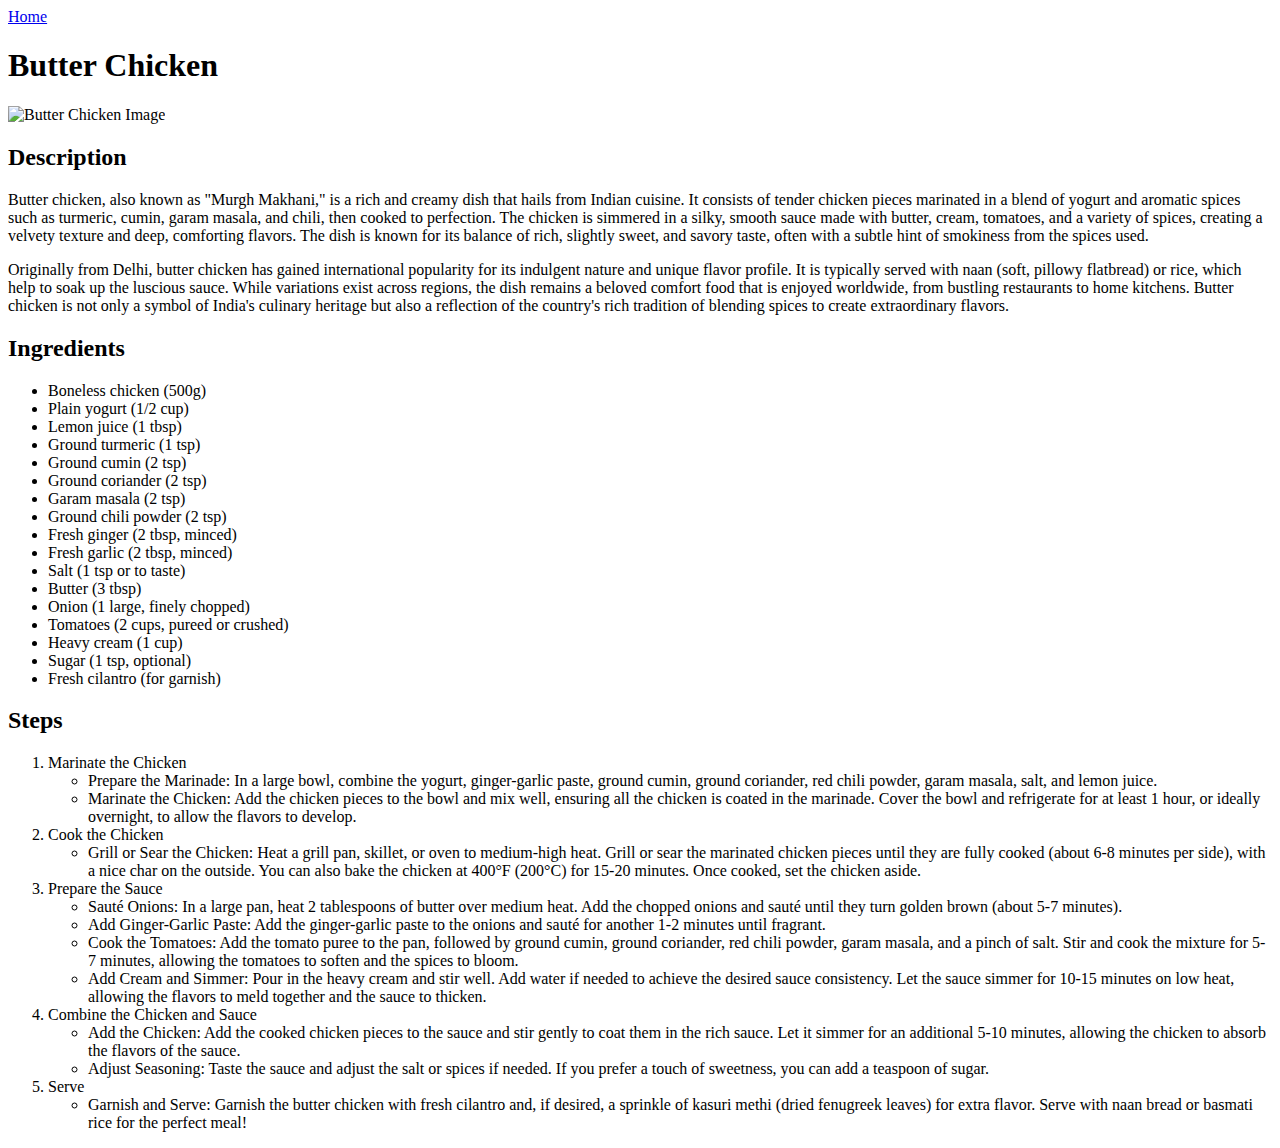
==== recipes/butter_chicken.html @ 19090d8c "Add butter_chicken.html with full recipe to recipes folder" ====
<!DOCTYPE html>
<html lang="en">
<head>
    <meta charset="UTF-8">
    <meta name="viewport" content="width=device-width, initial-scale=1.0">
    <title>Document</title>
</head>
<body>
    <a href="../index.html">Home</a>
    <h1>Butter Chicken</h1>
    <img src="" alt="Butter Chicken Image">

    <h2>Description</h2>
    <p>Butter chicken, also known as "Murgh Makhani," is a rich and creamy dish that hails from Indian cuisine. It consists of tender chicken pieces marinated in a blend of yogurt and aromatic spices such as turmeric, cumin, garam masala, and chili, then cooked to perfection. The chicken is simmered in a silky, smooth sauce made with butter, cream, tomatoes, and a variety of spices, creating a velvety texture and deep, comforting flavors. The dish is known for its balance of rich, slightly sweet, and savory taste, often with a subtle hint of smokiness from the spices used.</p>
    <p>Originally from Delhi, butter chicken has gained international popularity for its indulgent nature and unique flavor profile. It is typically served with naan (soft, pillowy flatbread) or rice, which help to soak up the luscious sauce. While variations exist across regions, the dish remains a beloved comfort food that is enjoyed worldwide, from bustling restaurants to home kitchens. Butter chicken is not only a symbol of India's culinary heritage but also a reflection of the country's rich tradition of blending spices to create extraordinary flavors.</p>

    <h2>Ingredients</h2>
    <ul>
        <li>Boneless chicken (500g)</li>
        <li>Plain yogurt (1/2 cup)</li>
        <li>Lemon juice (1 tbsp)</li>
        <li>Ground turmeric (1 tsp)</li>
        <li>Ground cumin (2 tsp)</li>
        <li>Ground coriander (2 tsp)</li>
        <li>Garam masala (2 tsp)</li>
        <li>Ground chili powder (2 tsp)</li>
        <li>Fresh ginger (2 tbsp, minced)</li>
        <li>Fresh garlic (2 tbsp, minced)</li>
        <li>Salt (1 tsp or to taste)</li>
        <li>Butter (3 tbsp)</li>
        <li>Onion (1 large, finely chopped)</li>
        <li>Tomatoes (2 cups, pureed or crushed)</li>
        <li>Heavy cream (1 cup)</li>
        <li>Sugar (1 tsp, optional)</li>
        <li>Fresh cilantro (for garnish)</li>
    </ul>

    <h2>Steps</h2>
    <ol>
        <li>Marinate the Chicken
            <ul>
                <li>Prepare the Marinade: In a large bowl, combine the yogurt, ginger-garlic paste, ground cumin, ground coriander, red chili powder, garam masala, salt, and lemon juice.</li>
                <li>Marinate the Chicken: Add the chicken pieces to the bowl and mix well, ensuring all the chicken is coated in the marinade. Cover the bowl and refrigerate for at least 1 hour, or ideally overnight, to allow the flavors to develop.</li>
            </ul>
        </li>
        <li>Cook the Chicken
            <ul>
                <li>Grill or Sear the Chicken: Heat a grill pan, skillet, or oven to medium-high heat. Grill or sear the marinated chicken pieces until they are fully cooked (about 6-8 minutes per side), with a nice char on the outside. You can also bake the chicken at 400°F (200°C) for 15-20 minutes. Once cooked, set the chicken aside.</li>
            </ul>
        </li>
        <li>Prepare the Sauce
            <ul>
                <li>Sauté Onions: In a large pan, heat 2 tablespoons of butter over medium heat. Add the chopped onions and sauté until they turn golden brown (about 5-7 minutes).</li>
                <li>Add Ginger-Garlic Paste: Add the ginger-garlic paste to the onions and sauté for another 1-2 minutes until fragrant.</li>
                <li>Cook the Tomatoes: Add the tomato puree to the pan, followed by ground cumin, ground coriander, red chili powder, garam masala, and a pinch of salt. Stir and cook the mixture for 5-7 minutes, allowing the tomatoes to soften and the spices to bloom.</li>
                <li>Add Cream and Simmer: Pour in the heavy cream and stir well. Add water if needed to achieve the desired sauce consistency. Let the sauce simmer for 10-15 minutes on low heat, allowing the flavors to meld together and the sauce to thicken.</li>
            </ul>
        </li>
        <li>Combine the Chicken and Sauce
            <ul>
                <li>Add the Chicken: Add the cooked chicken pieces to the sauce and stir gently to coat them in the rich sauce. Let it simmer for an additional 5-10 minutes, allowing the chicken to absorb the flavors of the sauce.</li>
                <li>Adjust Seasoning: Taste the sauce and adjust the salt or spices if needed. If you prefer a touch of sweetness, you can add a teaspoon of sugar.</li>
            </ul>
        </li>
        <li>Serve
            <ul>
                <li>Garnish and Serve: Garnish the butter chicken with fresh cilantro and, if desired, a sprinkle of kasuri methi (dried fenugreek leaves) for extra flavor. Serve with naan bread or basmati rice for the perfect meal!</li>
            </ul>
        </li>
    </ol>
</body>
</html>
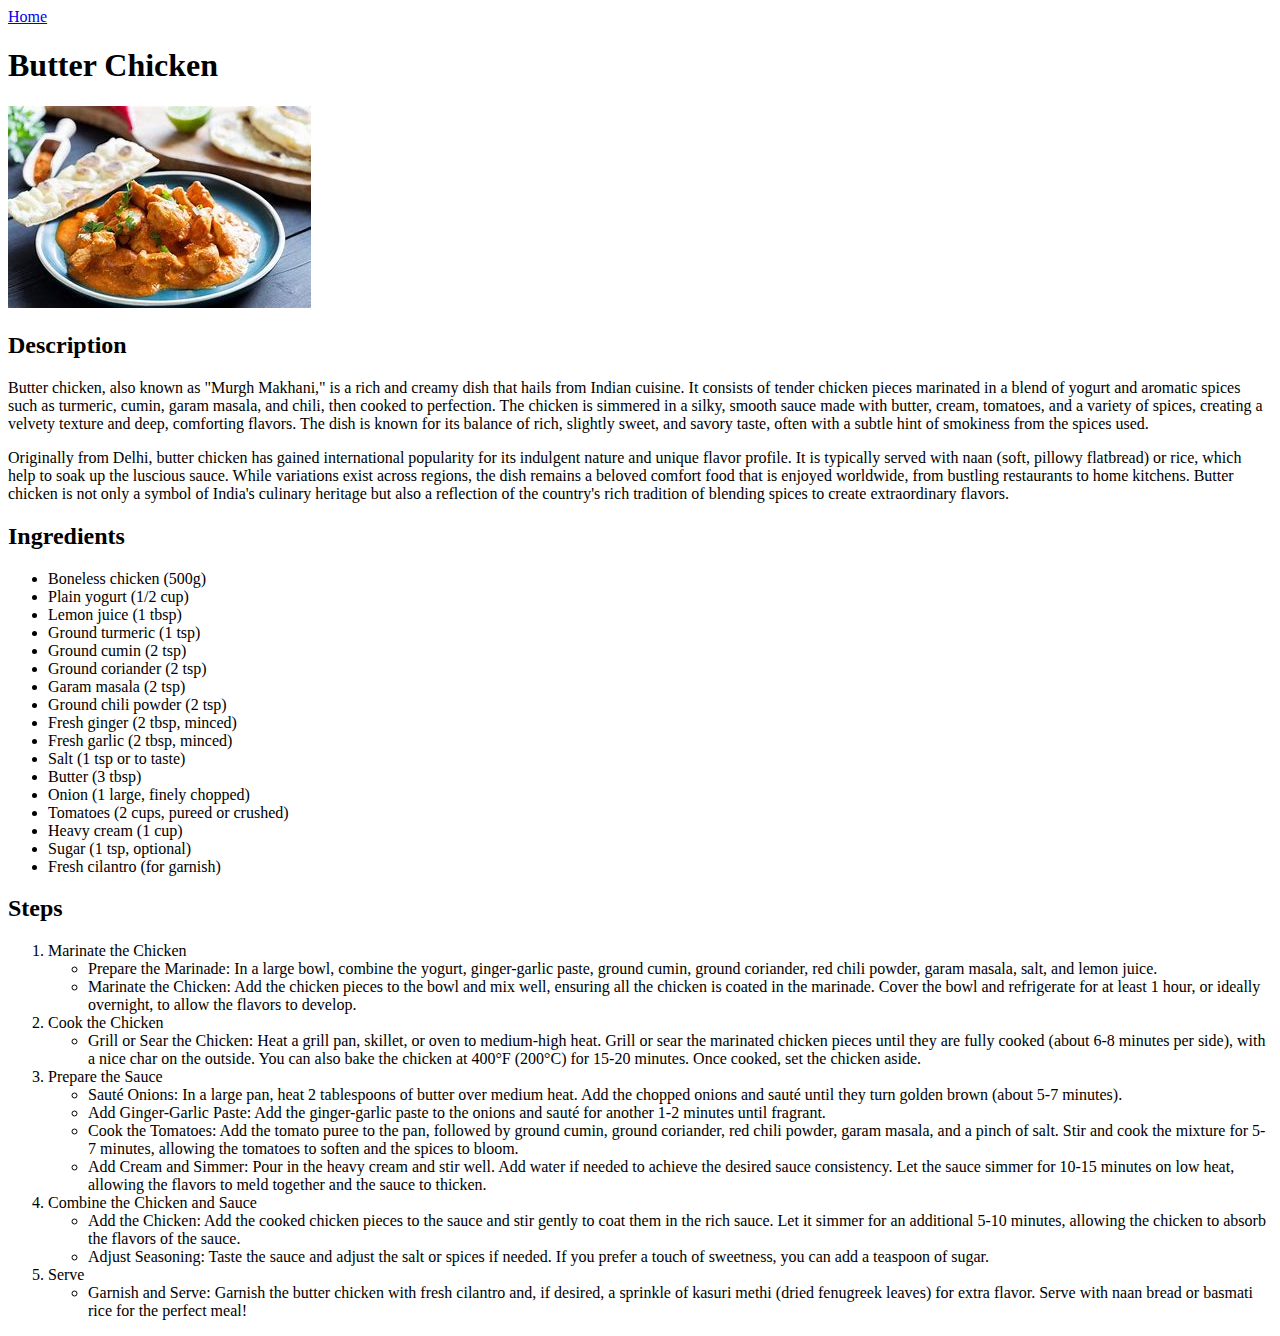
==== commit fe9a1752: "Add assets folder, images to recipes" ====
--- a/recipes/butter_chicken.html
+++ b/recipes/butter_chicken.html
@@ -8,7 +8,7 @@
 <body>
     <a href="../index.html">Home</a>
     <h1>Butter Chicken</h1>
-    <img src="" alt="Butter Chicken Image">
+    <img src="../assets/butter_chicken.jpeg" alt="Butter Chicken Image">
 
     <h2>Description</h2>
     <p>Butter chicken, also known as "Murgh Makhani," is a rich and creamy dish that hails from Indian cuisine. It consists of tender chicken pieces marinated in a blend of yogurt and aromatic spices such as turmeric, cumin, garam masala, and chili, then cooked to perfection. The chicken is simmered in a silky, smooth sauce made with butter, cream, tomatoes, and a variety of spices, creating a velvety texture and deep, comforting flavors. The dish is known for its balance of rich, slightly sweet, and savory taste, often with a subtle hint of smokiness from the spices used.</p>
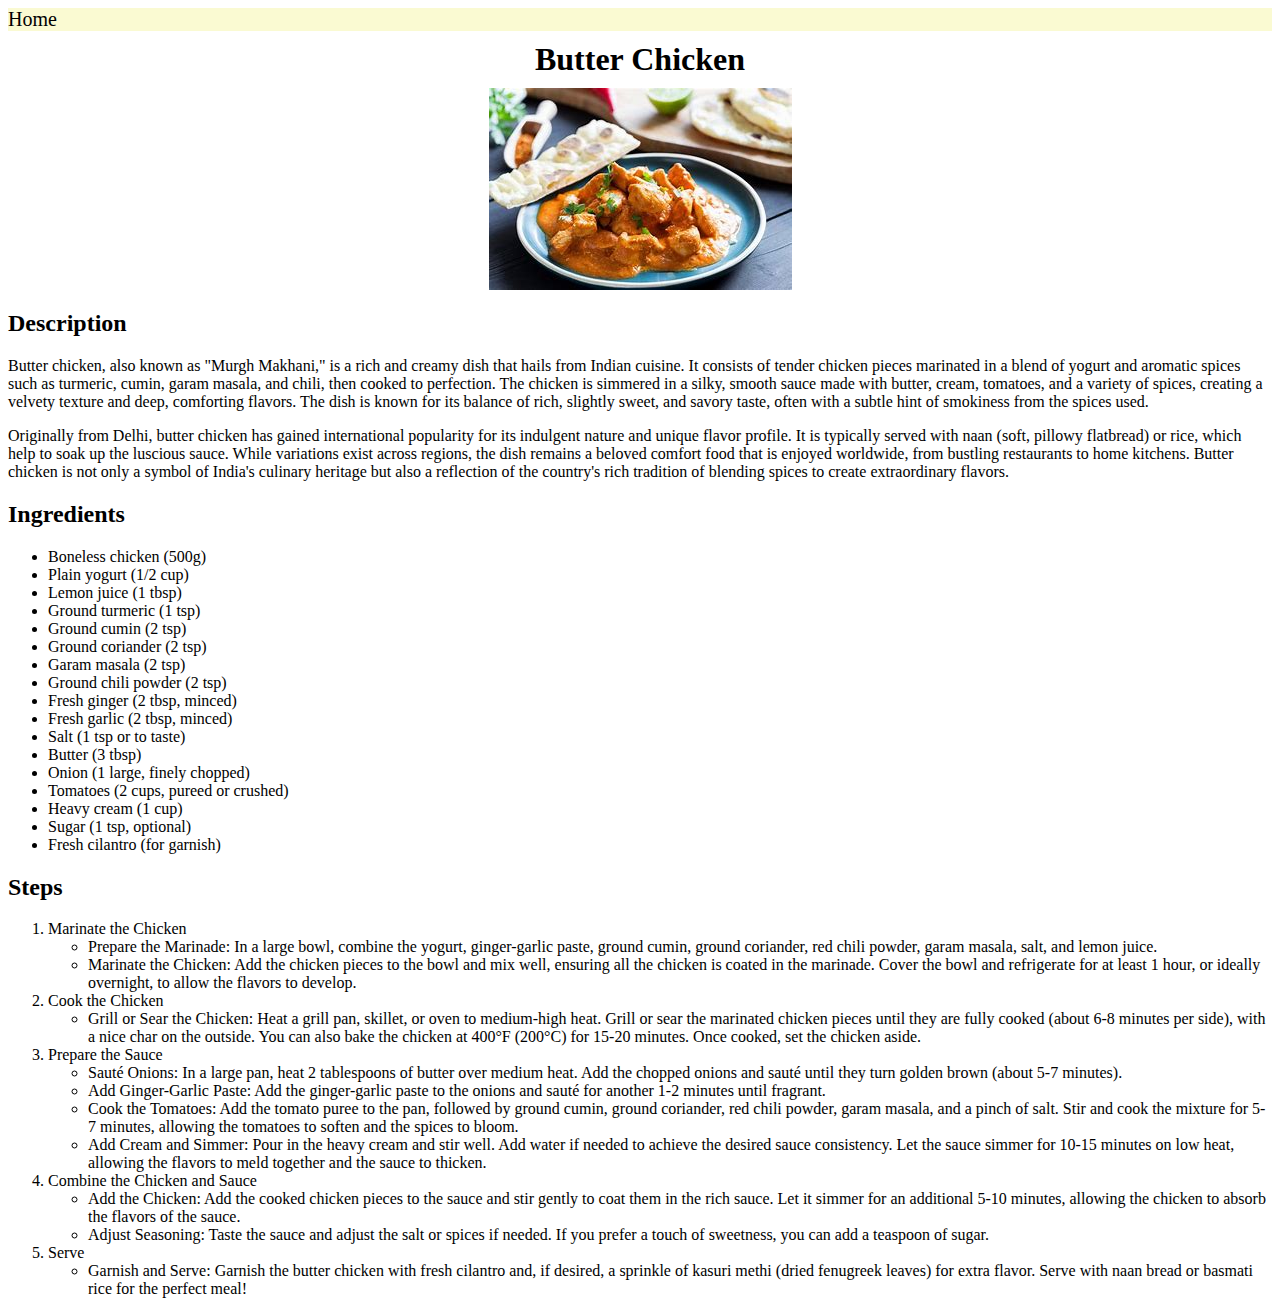
==== commit 5ba07820: "Create style.css, recipes.css" ====
--- a/recipes/butter_chicken.html
+++ b/recipes/butter_chicken.html
@@ -3,7 +3,9 @@
 <head>
     <meta charset="UTF-8">
     <meta name="viewport" content="width=device-width, initial-scale=1.0">
-    <title>Document</title>
+    <title>Recipes | Butter Chicken</title>
+
+    <link rel="stylesheet" href="./recipes.css">
 </head>
 <body>
     <a href="../index.html">Home</a>
--- a/recipes/recipes.css
+++ b/recipes/recipes.css
@@ -0,0 +1,13 @@
+a {
+    display: block;
+    background-color: lightgoldenrodyellow;
+    color: black;
+    font-size: 20px;
+    text-decoration: none;
+}
+
+h1, img {
+    display: block;
+    margin: 10px auto;
+    text-align: center;
+}